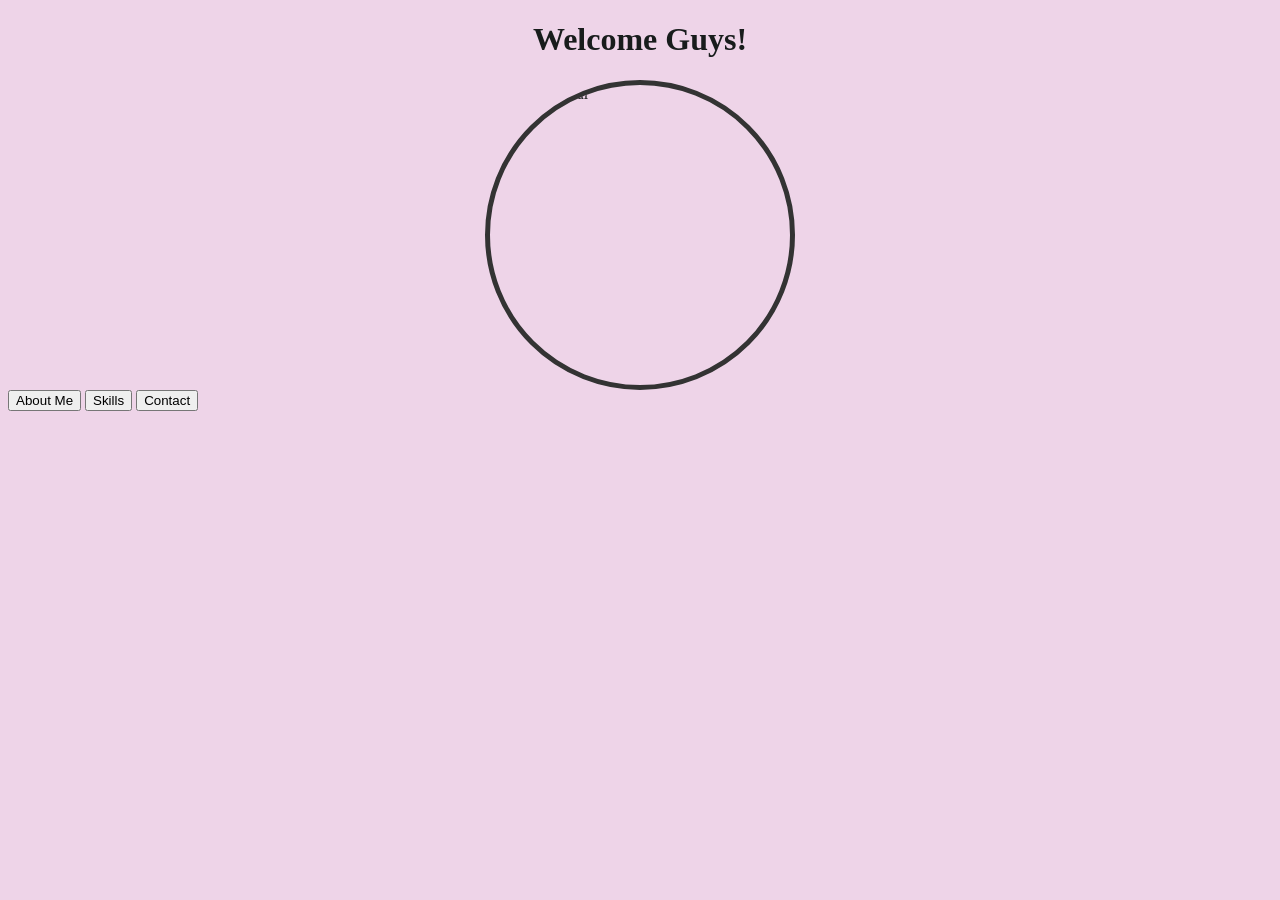
==== index.html @ 5c6dd65c "Update portfolio CSS" ====
<!DOCTYPE html>
<html lang="en">
<head>
    <title>Ankita Baral | Portfolio</title>
    <link rel="stylesheet" href="index.css">
</head>
<body>

    <center>
        <h1>Welcome Guys!</h1>
    </center>

    <img src="ankita.jpg" alt="Ankita Baral" height="400" width="300">

    <nav>
        <button onclick="showAbout()">About Me</button>
        <button onclick="showSkills()">Skills</button>
        <button onclick="showContacts()">Contact</button>
    </nav>

    <section id="Aboutme" style="display: none;">
        <h2>Let's Talk About Me</h2>
        <p>
            Hi, I'm <strong>Ankita Baral</strong>, a curious learner, aspiring software developer,
            and future cybersecurity professional. I enjoy turning ideas into functional web
            applications and constantly exploring new technologies that challenge me to grow.
            I believe learning never stops, and I'm always looking for opportunities to improve
            my skills, solve meaningful problems, and create projects that make a difference.
            When I'm not coding, you'll find me exploring creative ideas, writing stories,
            or learning something new.
        </p>
    </section>

    <section id="Skills" style="display: none;">
        <h2>My Skills</h2>
        <ul>
            <li>HTML</li>
            <li>CSS</li>
            <li>JavaScript</li>
            <li>C</li>
            <li>Java</li>
            <li>Python</li>
            <li>Canva</li>
        </ul>
    </section>

    <section id="Contacts" style="display: none;">
        <h2>Contact Me</h2>

        <p>
            Interested in working together? I'm always open to discussing new projects,
            internships, freelance work, or simply connecting with people who share a
            passion for technology.
        </p>

        <p><strong>Email:</strong> ankitabaral09@gmail.com</p>
        <p><strong>Phone:</strong> +977-XXXXXXXXXX</p>

        <form>
            <input type="text" placeholder="Your Name"><br><br>

            <input type="email" placeholder="Your Email"><br><br>

            <textarea placeholder="Your Message"></textarea><br><br>

            <button type="submit">Send Message</button>
        </form>
    </section>

    <script src="oki.js"></script>

</body>
</html>
---- index.css ----
body{
    background-color: rgb(238, 212, 232);
    color: rgb(24, 28, 28);

}
img{
    display: block;          /* Makes the image a block element */
            margin: 0 auto;          /* Auto margins center it horizontally */
            border-radius: 50%;      /* Makes the image circular */
            width: 300px;            /* Control size */
            height: 300px;           /* Keep equal width & height for circle */
            object-fit: cover;       /* Ensures the image fills the circle */
            border: 5px solid #333;  /* Optional: adds a border */
}
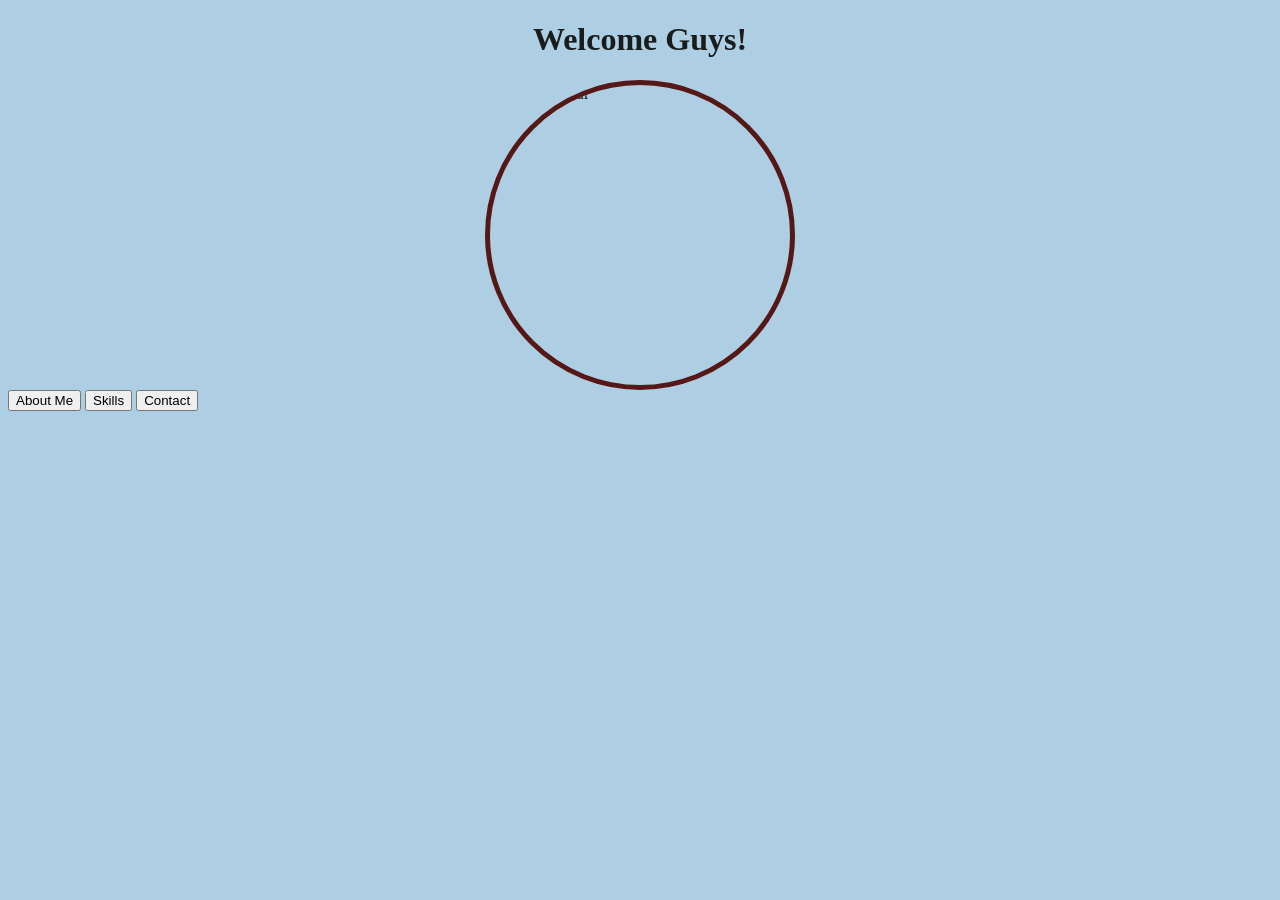
==== commit 7684673e: "Added CV and updated portfolio" ====
--- a/index.html
+++ b/index.html
@@ -29,6 +29,7 @@
             When I'm not coding, you'll find me exploring creative ideas, writing stories,
             or learning something new.
         </p>
+   <a href="ANKITA BARAL CV.pdf" target="_blank" class="cv-btn">View CV</a>
     </section>
 
     <section id="Skills" style="display: none;">
@@ -54,7 +55,7 @@
         </p>
 
         <p><strong>Email:</strong> ankitabaral09@gmail.com</p>
-        <p><strong>Phone:</strong> +977-XXXXXXXXXX</p>
+        <p><strong>Phone:</strong> +977-9862867335</p>
 
         <form>
             <input type="text" placeholder="Your Name"><br><br>
--- a/index.css
+++ b/index.css
@@ -1,5 +1,5 @@
 body{
-    background-color: rgb(238, 212, 232);
+    background-color: rgb(173, 206, 227);
     color: rgb(24, 28, 28);
 
 }
@@ -10,5 +10,31 @@
             width: 300px;            /* Control size */
             height: 300px;           /* Keep equal width & height for circle */
             object-fit: cover;       /* Ensures the image fills the circle */
-            border: 5px solid #333;  /* Optional: adds a border */
+            border: 5px solid #561717;  /* Optional: adds a border */
 }
+.cv-btn {
+    display: inline-block;
+    margin-top: 20px;
+    padding: 12px 24px;
+    background: #007bff;
+    color: white;
+    text-decoration: none;
+    border-radius: 8px;
+    font-weight: bold;
+    transition: 0.3s;
+}
+.cv-btn {
+    display: inline-block;
+    margin-top: 20px;
+    padding: 12px 24px;
+    background: #007bff;
+    color: white;
+    text-decoration: none;
+    border-radius: 8px;
+    font-weight: bold;
+    transition: 0.3s;
+}
+
+.cv-btn:hover {
+    background: #0056b3;
+}
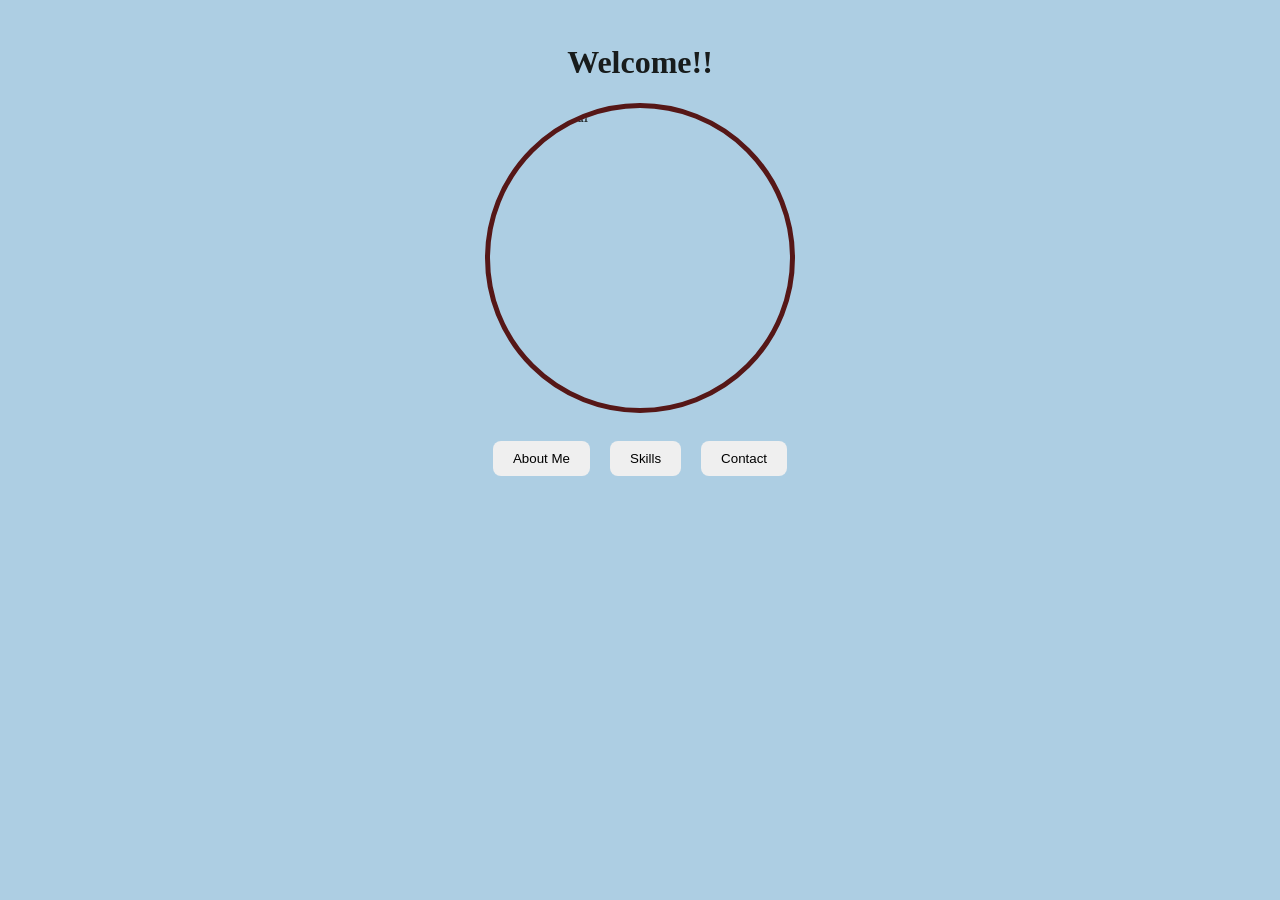
==== commit 7b76424b: "updated index.html, index.css" ====
--- a/index.html
+++ b/index.html
@@ -1,15 +1,13 @@
 <!DOCTYPE html>
 <html lang="en">
-<head>
+    <meta charset="UTF-8">
+    <meta name="viewport" content="width=device-width, initial-scale=1.0">
     <title>Ankita Baral | Portfolio</title>
     <link rel="stylesheet" href="index.css">
 </head>
 <body>
 
-    <center>
-        <h1>Welcome Guys!</h1>
-    </center>
-
+        <h1>Welcome!!</h1>
     <img src="ankita.jpg" alt="Ankita Baral" height="400" width="300">
 
     <nav>
--- a/index.css
+++ b/index.css
@@ -1,7 +1,28 @@
 body{
     background-color: rgb(173, 206, 227);
     color: rgb(24, 28, 28);
+    padding:15px;
 
+}
+h1{
+    text-align: center;
+}
+nav{
+    text-align:center;
+    margin:20px 0;
+}
+
+button{
+    padding:10px 20px;
+    margin:8px;
+    border:none;
+    border-radius:8px;
+    cursor:pointer;
+}
+
+button:hover{
+    background:#007bff;
+    color:white;
 }
 img{
     display: block;          /* Makes the image a block element */
@@ -33,8 +54,40 @@
     border-radius: 8px;
     font-weight: bold;
     transition: 0.3s;
+    width:100%;
 }
 
 .cv-btn:hover {
     background: #0056b3;
+}
+@media (max-width: 768px) {
+
+    img{
+        width: 180px;
+        height: 180px;
+    }
+
+    body{
+        padding: 15px;
+    }
+
+    h1{
+        font-size: 28px;
+    }
+
+    h2{
+        font-size: 24px;
+    }
+
+    p{
+        font-size: 16px;
+        line-height: 1.6;
+    }
+
+    .cv-btn{
+        width: 100%;
+        text-align: center;
+        box-sizing: border-box;
+    }
+
 }
